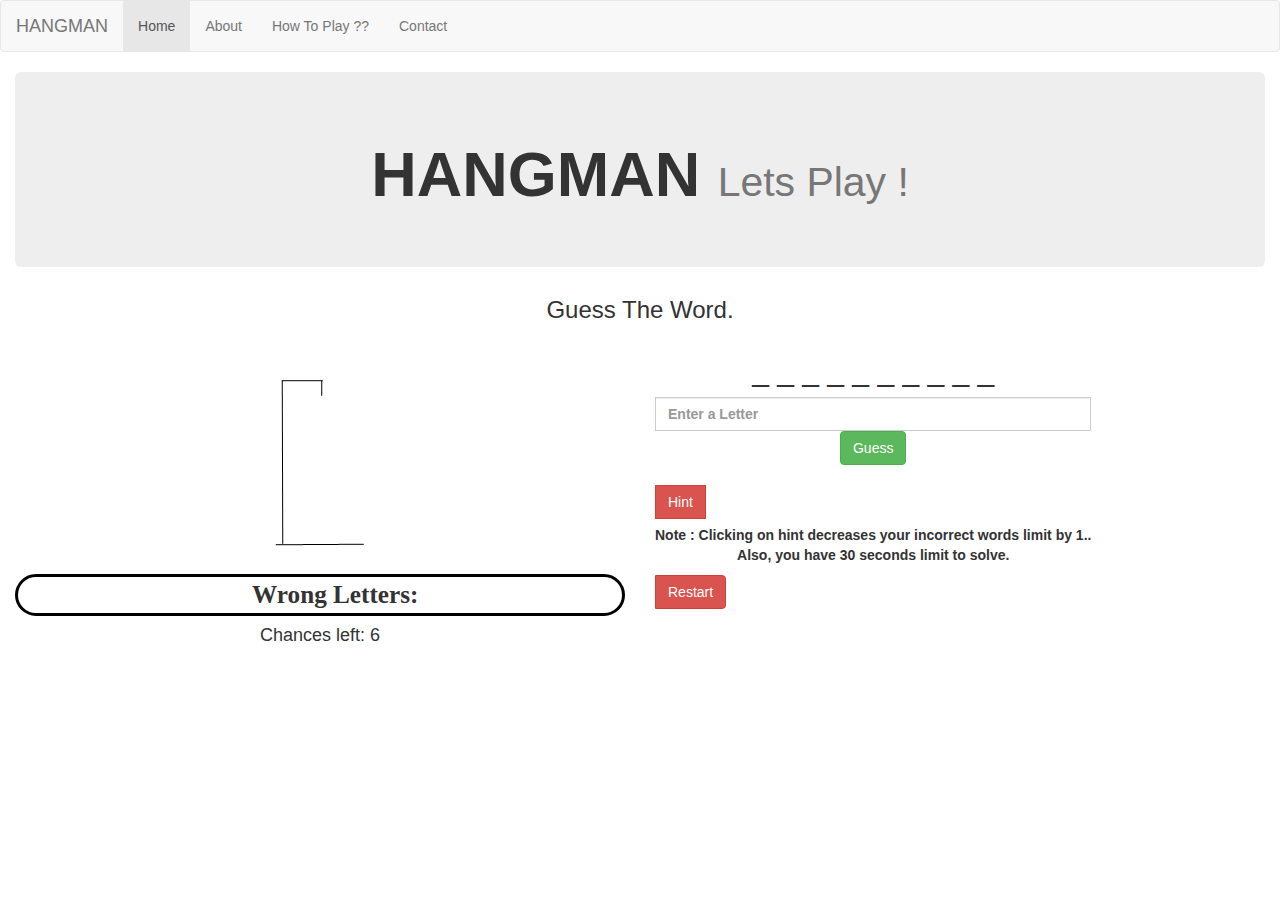
==== index.html @ 468b2263 "Hang more !" ====
<!DOCTYPE html>
<html>
<head>
	<title>Play</title>
	<link rel="stylesheet" type="text/css" href="assets/bootstrap/bootstrap.min.css">
</head>
<style type="text/css">
	a {
		align-content: center;
	}

	#wrong-letters {
		border-style:solid;
		border:10px 10px 10px 10px;
		border-radius:40px;
		padding-left: 5%;
		border-color: black;
		font-family: forte;
		font-size: 180%;
	}

	.container-fluid {
		text-align: center;
	}
</style>
<body>
	<!-- Navigation Menu -->
	<nav class="navbar navbar-default">
      	<div class="container-fluid">
        	<div class="navbar-header">
          		<a class="navbar-brand" href="hangman.html">HANGMAN</a>
        	</div>
        	<div id="navbar" class="collapse navbar-collapse">
	          	<ul class="nav navbar-nav">
		            <li class="active"><a href="hangman.html">Home</a></li>
		            <li><a href="about.html">About</a></li>
		            <li><a href="howtoplay.html">How To Play ??</a></li>
		            <li><a href="contact.html">Contact</a></li>
	          	</ul>
        	</div>
      	</div>
    </nav>
	<div class="container-fluid">
		<div class="jumbotron">
			<h1><b>HANGMAN<b> <small>Lets Play !</small></h1>
			<h4 id="timer" style="float:right;"></h4> 
		</div>
		<h3>Guess The Word.</h3>
		<div class="row">
			<div class="col-md-6"> 
				<h1 id="remarks"></h1>
				<img src="assets/img/hangman0.png" id="hangman"> <br><br>
				<b><p id="wrong-letters">Wrong Letters:  </p></b>
				<h4 id="chance">Chances left: 6</h4>
			</div>
			<div class="col-md-6"> 
				<div class="input-group">
					<h4 id="hint" style="display: none;"></h4>
					<h2 id="guesss"></h2>
					<input id="inputLetters" placeholder="Enter a Letter" class="form-control" maxlength="1"><br>
					<button role="toolbar" style="float: center;"class="btn btn-success" onClick="checker()">Guess</button> <br>
					<div class="btn-group" style="float: center;"">
						<br><button class="btn btn-danger" id="enterletter" role="toolbar" onClick="showHint()">Hint</button>
						<br><br>
						<p style="float:left;">Note : Clicking on hint decreases your incorrect words limit by 1.. <br> Also, you have 30 seconds limit to solve.</p> <br> <br>
						<button class="btn btn-danger" type="button" onClick="restartGame()">Restart</button>
					</div>
				</div>
			</div>
		</div>
	</div>
	<!-- JavaScript -->
	<script type="text/javascript" href="https://maxcdn.bootstrapcdn.com/bootstrap/3.3.7/js/bootstrap.min.js"></script>
	<script src="assets/js/letters.js"></script>
	<script src="assets/js/game.js"></script>
</body>
</html>
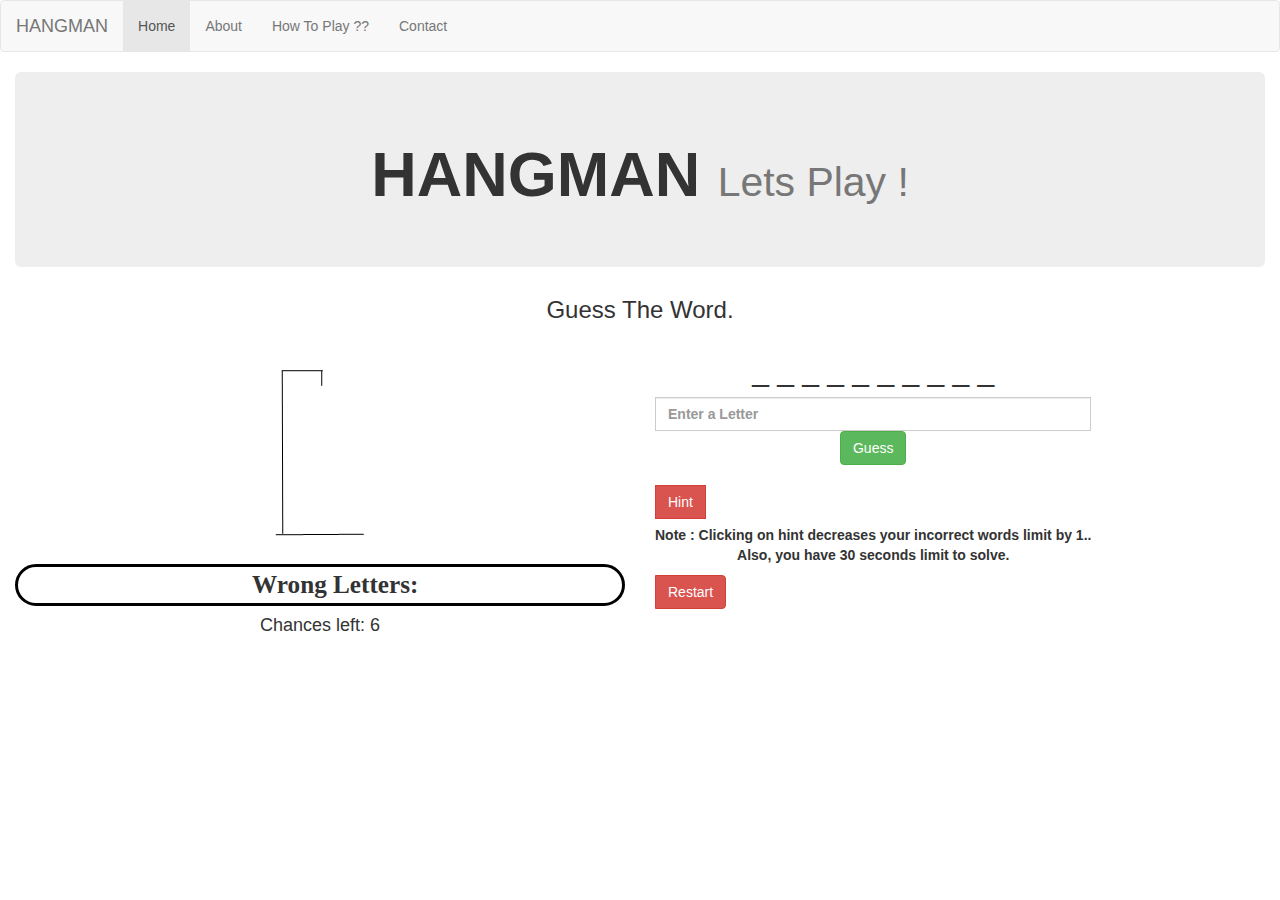
==== commit 23640104: "Done !" ====
--- a/index.html
+++ b/index.html
@@ -48,7 +48,7 @@
 		<h3>Guess The Word.</h3>
 		<div class="row">
 			<div class="col-md-6"> 
-				<h1 id="remarks"></h1>
+				<h4 id="remarks" style="font-size:10px;"></h4>
 				<img src="assets/img/hangman0.png" id="hangman"> <br><br>
 				<b><p id="wrong-letters">Wrong Letters:  </p></b>
 				<h4 id="chance">Chances left: 6</h4>
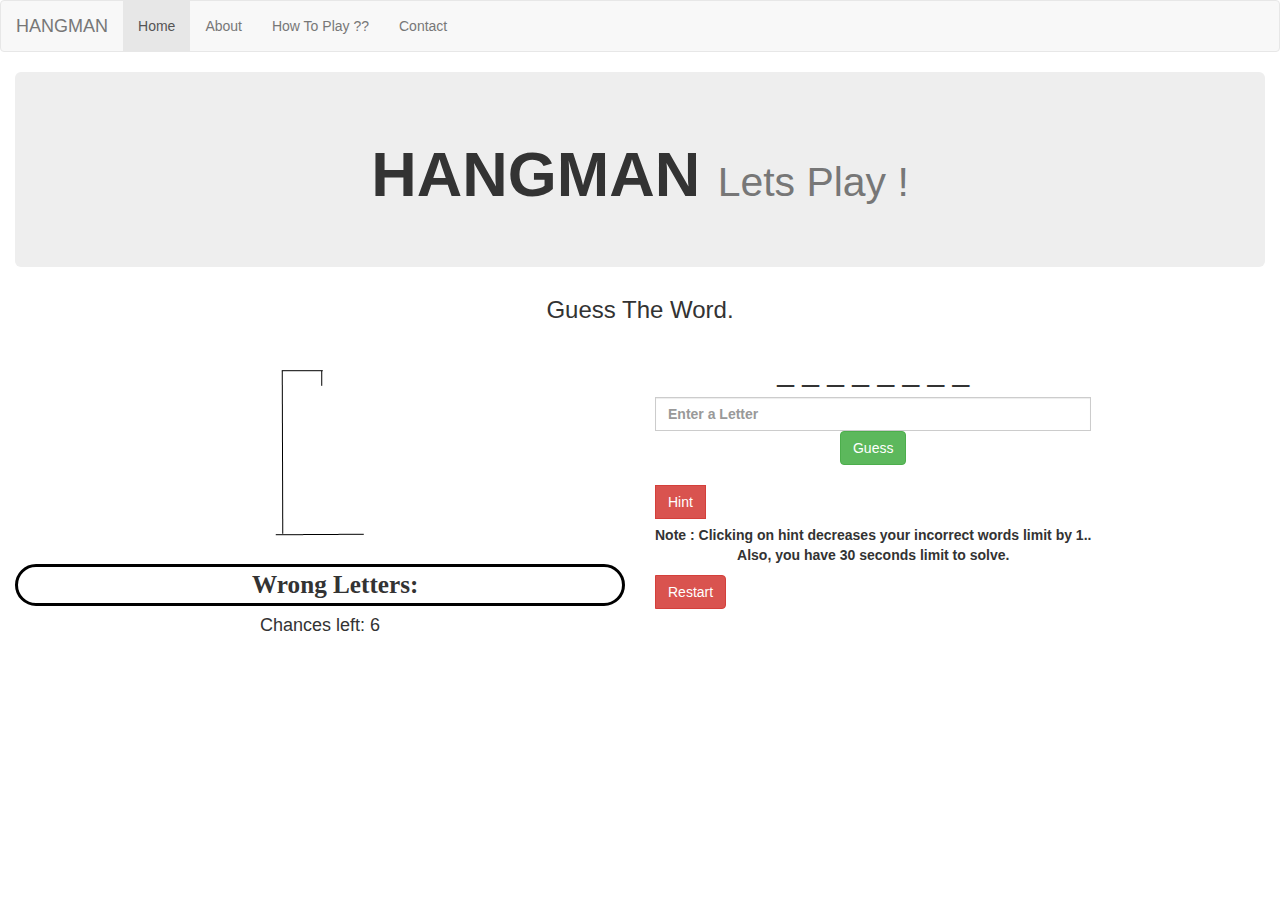
==== commit 9a2ff50c: "Edited!" ====
--- a/index.html
+++ b/index.html
@@ -48,7 +48,7 @@
 		<h3>Guess The Word.</h3>
 		<div class="row">
 			<div class="col-md-6"> 
-				<h4 id="remarks" style="font-size:10px;"></h4>
+				<h4 id="remarks"></h4>
 				<img src="assets/img/hangman0.png" id="hangman"> <br><br>
 				<b><p id="wrong-letters">Wrong Letters:  </p></b>
 				<h4 id="chance">Chances left: 6</h4>
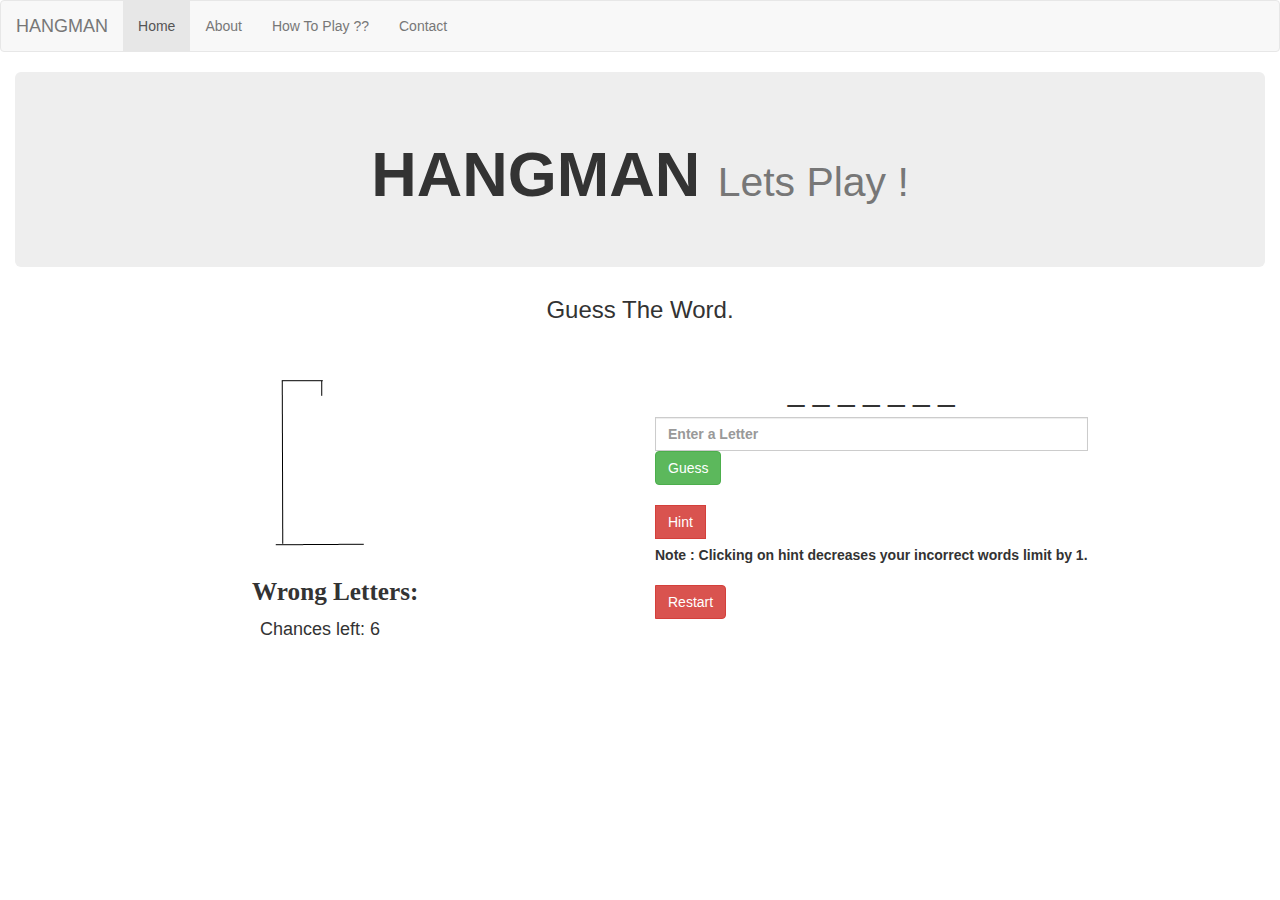
==== commit f7f49a94: "August 8" ====
--- a/index.html
+++ b/index.html
@@ -10,11 +10,10 @@
 	}
 
 	#wrong-letters {
-		border-style:solid;
-		border:10px 10px 10px 10px;
-		border-radius:40px;
+		/*border-style:solid;*/
+		/*border-radius:40px;*/
 		padding-left: 5%;
-		border-color: black;
+		/*border-color: black;*/
 		font-family: forte;
 		font-size: 180%;
 	}
@@ -48,21 +47,21 @@
 		<h3>Guess The Word.</h3>
 		<div class="row">
 			<div class="col-md-6"> 
-				<h4 id="remarks"></h4>
+				<h1 id="remarks"></h1>
 				<img src="assets/img/hangman0.png" id="hangman"> <br><br>
 				<b><p id="wrong-letters">Wrong Letters:  </p></b>
 				<h4 id="chance">Chances left: 6</h4>
 			</div>
 			<div class="col-md-6"> 
-				<div class="input-group">
+				<div class="input-group"><br>
 					<h4 id="hint" style="display: none;"></h4>
 					<h2 id="guesss"></h2>
-					<input id="inputLetters" placeholder="Enter a Letter" class="form-control" maxlength="1"><br>
-					<button role="toolbar" style="float: center;"class="btn btn-success" onClick="checker()">Guess</button> <br>
-					<div class="btn-group" style="float: center;"">
+					<input id="inputLetters" style=" display: inline;" placeholder="Enter a Letter" class="form-control" maxlength="1">
+					<button role="toolbar" style="float: left;" class="btn btn-success" onClick="checker()">Guess</button> <br>
+					<div class="btn-group" style=" float: center;"">
 						<br><button class="btn btn-danger" id="enterletter" role="toolbar" onClick="showHint()">Hint</button>
 						<br><br>
-						<p style="float:left;">Note : Clicking on hint decreases your incorrect words limit by 1.. <br> Also, you have 30 seconds limit to solve.</p> <br> <br>
+						<p style="float:left;">Note : Clicking on hint decreases your incorrect words limit by 1. </p><br> <br>
 						<button class="btn btn-danger" type="button" onClick="restartGame()">Restart</button>
 					</div>
 				</div>
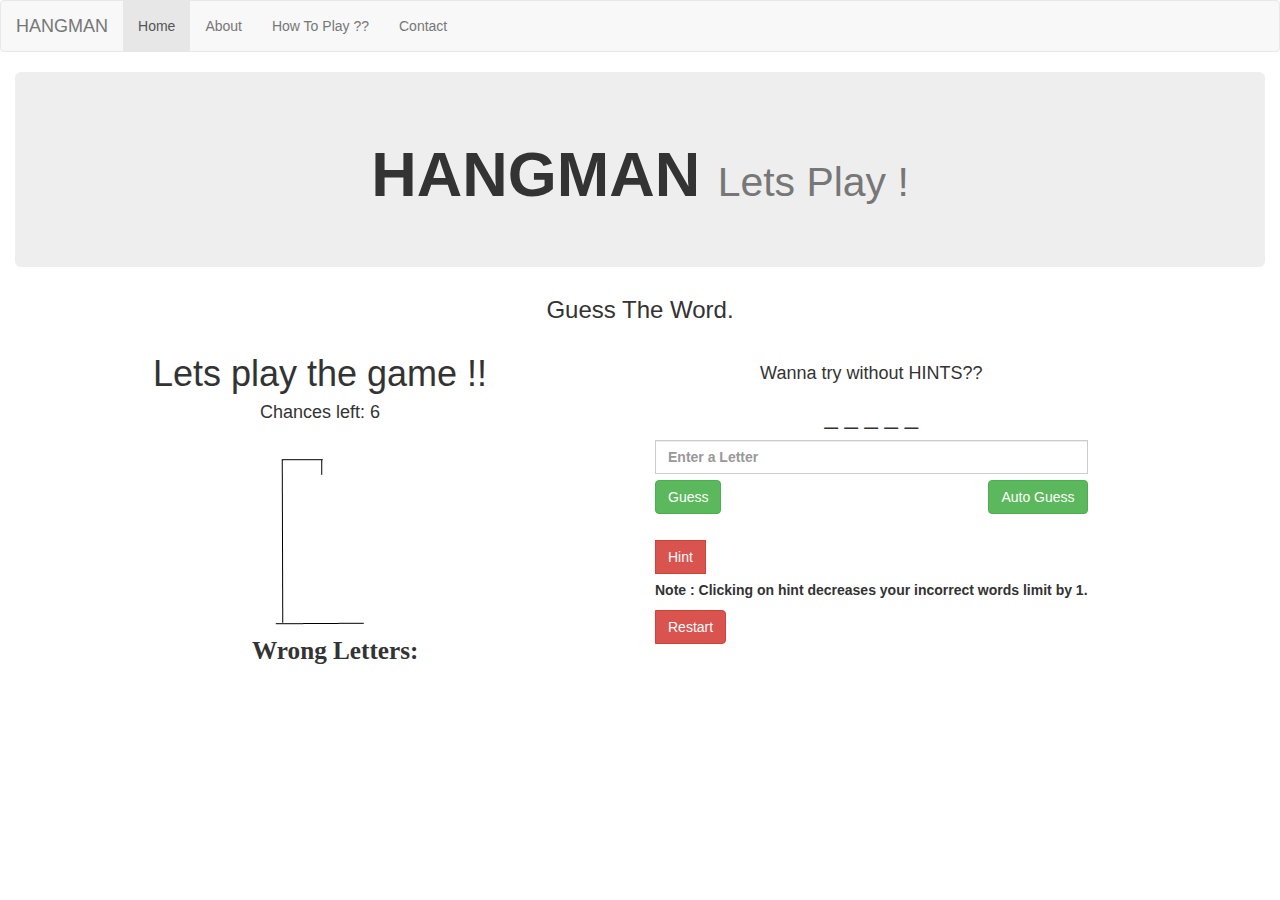
==== commit 1d0401d0: "AutoGuess" ====
--- a/index.html
+++ b/index.html
@@ -27,7 +27,9 @@
 	<nav class="navbar navbar-default">
       	<div class="container-fluid">
         	<div class="navbar-header">
-          		<a class="navbar-brand" href="hangman.html">HANGMAN</a>
+          		<a class="navbar-brand" href="hangman.html">
+          			HANGMAN
+          		</a>
         	</div>
         	<div id="navbar" class="collapse navbar-collapse">
 	          	<ul class="nav navbar-nav">
@@ -46,22 +48,23 @@
 		</div>
 		<h3>Guess The Word.</h3>
 		<div class="row">
-			<div class="col-md-6"> 
+			<div class="col-md-6">
 				<h1 id="remarks"></h1>
-				<img src="assets/img/hangman0.png" id="hangman"> <br><br>
+				<h4 id="chance">Chances left: 6</h4>
+				<img src="assets/img/hangman0.png" id="hangman"> <br>				
 				<b><p id="wrong-letters">Wrong Letters:  </p></b>
-				<h4 id="chance">Chances left: 6</h4>
 			</div>
 			<div class="col-md-6"> 
 				<div class="input-group"><br>
-					<h4 id="hint" style="display: none;"></h4>
-					<h2 id="guesss"></h2>
-					<input id="inputLetters" style=" display: inline;" placeholder="Enter a Letter" class="form-control" maxlength="1">
-					<button role="toolbar" style="float: left;" class="btn btn-success" onClick="checker()">Guess</button> <br>
+					<h4 id="hint"></h4>
+					<h3 id="guesss"></h3>
+					<input id="inputLetters" style=" display: inline;" placeholder="Enter a Letter" class="form-control" maxlength="1"><br><br>
+					<button style="float: left;" class="btn btn-success" onClick="checker()">Guess</button>
+					<button id="auto-guess" style="float: right;" class="btn btn-success" onclick="autoguess()"> Auto Guess </button><br><br>
 					<div class="btn-group" style=" float: center;"">
 						<br><button class="btn btn-danger" id="enterletter" role="toolbar" onClick="showHint()">Hint</button>
 						<br><br>
-						<p style="float:left;">Note : Clicking on hint decreases your incorrect words limit by 1. </p><br> <br>
+						<p>Note : Clicking on hint decreases your incorrect words limit by 1. </p>
 						<button class="btn btn-danger" type="button" onClick="restartGame()">Restart</button>
 					</div>
 				</div>
@@ -69,7 +72,6 @@
 		</div>
 	</div>
 	<!-- JavaScript -->
-	<script type="text/javascript" href="https://maxcdn.bootstrapcdn.com/bootstrap/3.3.7/js/bootstrap.min.js"></script>
 	<script src="assets/js/letters.js"></script>
 	<script src="assets/js/game.js"></script>
 </body>
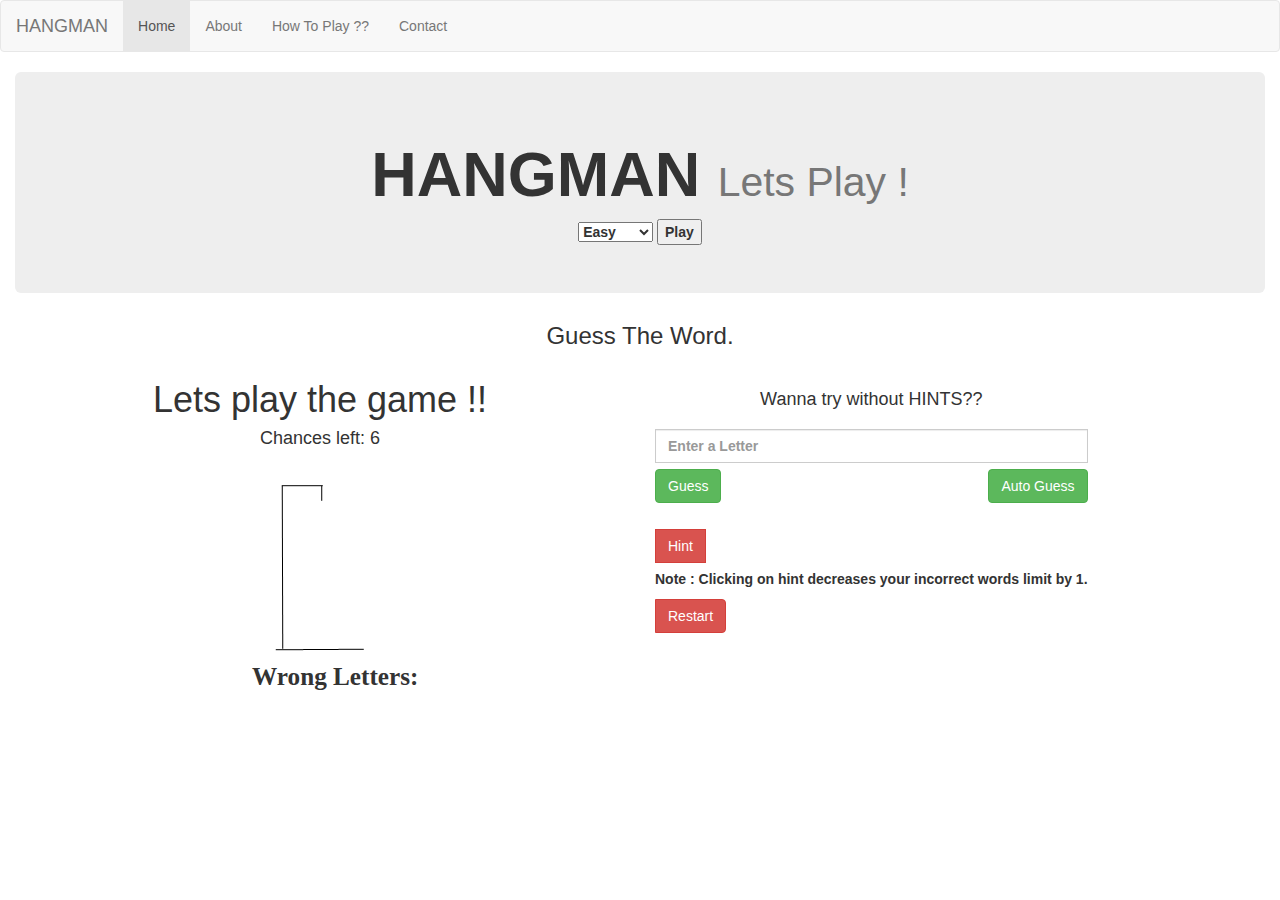
==== commit 8d1970df: "level" ====
--- a/index.html
+++ b/index.html
@@ -44,12 +44,21 @@
 	<div class="container-fluid">
 		<div class="jumbotron">
 			<h1><b>HANGMAN<b> <small>Lets Play !</small></h1>
-			<h4 id="timer" style="float:right;"></h4> 
+			<div class='inline'>
+				<select id='level'>
+					<option>Easy</option>
+					<option>Medium</option>
+					<option>Hard</option>
+				</select>
+				<button onclick="getlevel()">Play</button>
+			</div>
+			<h4 id="timer" style="float:right;"></h4>
 		</div>
 		<h3>Guess The Word.</h3>
 		<div class="row">
 			<div class="col-md-6">
 				<h1 id="remarks"></h1>
+
 				<h4 id="chance">Chances left: 6</h4>
 				<img src="assets/img/hangman0.png" id="hangman"> <br>				
 				<b><p id="wrong-letters">Wrong Letters:  </p></b>
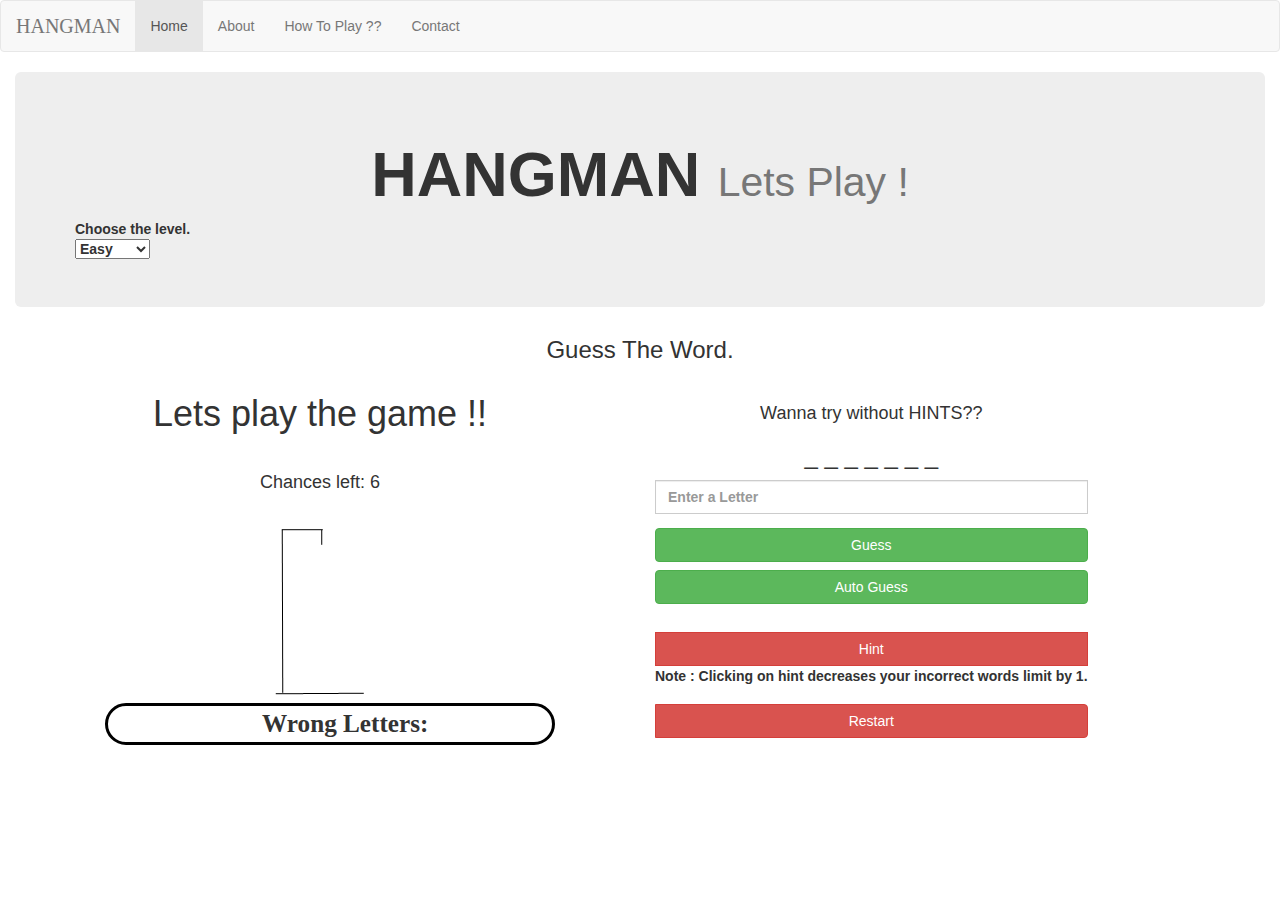
==== commit 91cdc68b: "Final" ====
--- a/index.html
+++ b/index.html
@@ -5,31 +5,39 @@
 	<link rel="stylesheet" type="text/css" href="assets/bootstrap/bootstrap.min.css">
 </head>
 <style type="text/css">
-	a {
+	a{
 		align-content: center;
 	}
 
 	#wrong-letters {
-		/*border-style:solid;*/
-		/*border-radius:40px;*/
+		border-style:solid;
+		border-radius:40px;
 		padding-left: 5%;
-		/*border-color: black;*/
+		border-color: black;
 		font-family: forte;
 		font-size: 180%;
+		width: 450px;
+		margin-left: 90px;
 	}
 
 	.container-fluid {
 		text-align: center;
 	}
+	button {
+    background-color: #4CAF50;
+    color: white;
+    padding: 14px 20px;
+    margin: 8px 0;
+    border: none;
+    cursor: pointer;
+    width: 100%;
+}
 </style>
 <body>
-	<!-- Navigation Menu -->
 	<nav class="navbar navbar-default">
       	<div class="container-fluid">
         	<div class="navbar-header">
-          		<a class="navbar-brand" href="hangman.html">
-          			HANGMAN
-          		</a>
+          <a class="navbar-brand" href="hangman.html" style="font-family: forte; font-size: 20px; font-style: bold;">HANGMAN</a>
         	</div>
         	<div id="navbar" class="collapse navbar-collapse">
 	          	<ul class="nav navbar-nav">
@@ -44,24 +52,24 @@
 	<div class="container-fluid">
 		<div class="jumbotron">
 			<h1><b>HANGMAN<b> <small>Lets Play !</small></h1>
-			<div class='inline'>
-				<select id='level'>
-					<option>Easy</option>
+			<div class='inline' style="text-align: left;">
+				Choose the level. <br>
+				<select id='level' onclick="getlevel()">
+					<option selected="Enter">Easy</option>
 					<option>Medium</option>
 					<option>Hard</option>
 				</select>
-				<button onclick="getlevel()">Play</button>
 			</div>
-			<h4 id="timer" style="float:right;"></h4>
+			<!-- <div id="PlayerName"></div> -->
+			<h2 id="timer" style="float:right;"></h2>
 		</div>
 		<h3>Guess The Word.</h3>
 		<div class="row">
 			<div class="col-md-6">
-				<h1 id="remarks"></h1>
-
+				<h1 id="remarks"></h1><br>
 				<h4 id="chance">Chances left: 6</h4>
 				<img src="assets/img/hangman0.png" id="hangman"> <br>				
-				<b><p id="wrong-letters">Wrong Letters:  </p></b>
+				<b style="text-align: center;"><p id="wrong-letters">Wrong Letters:  </p></b>
 			</div>
 			<div class="col-md-6"> 
 				<div class="input-group"><br>
@@ -73,15 +81,15 @@
 					<div class="btn-group" style=" float: center;"">
 						<br><button class="btn btn-danger" id="enterletter" role="toolbar" onClick="showHint()">Hint</button>
 						<br><br>
-						<p>Note : Clicking on hint decreases your incorrect words limit by 1. </p>
+						<p id="note"> Note : Clicking on hint decreases your incorrect words limit by 1. </p>
 						<button class="btn btn-danger" type="button" onClick="restartGame()">Restart</button>
 					</div>
 				</div>
 			</div>
 		</div>
 	</div>
-	<!-- JavaScript -->
 	<script src="assets/js/letters.js"></script>
 	<script src="assets/js/game.js"></script>
 </body>
-</html>+</html>
+
